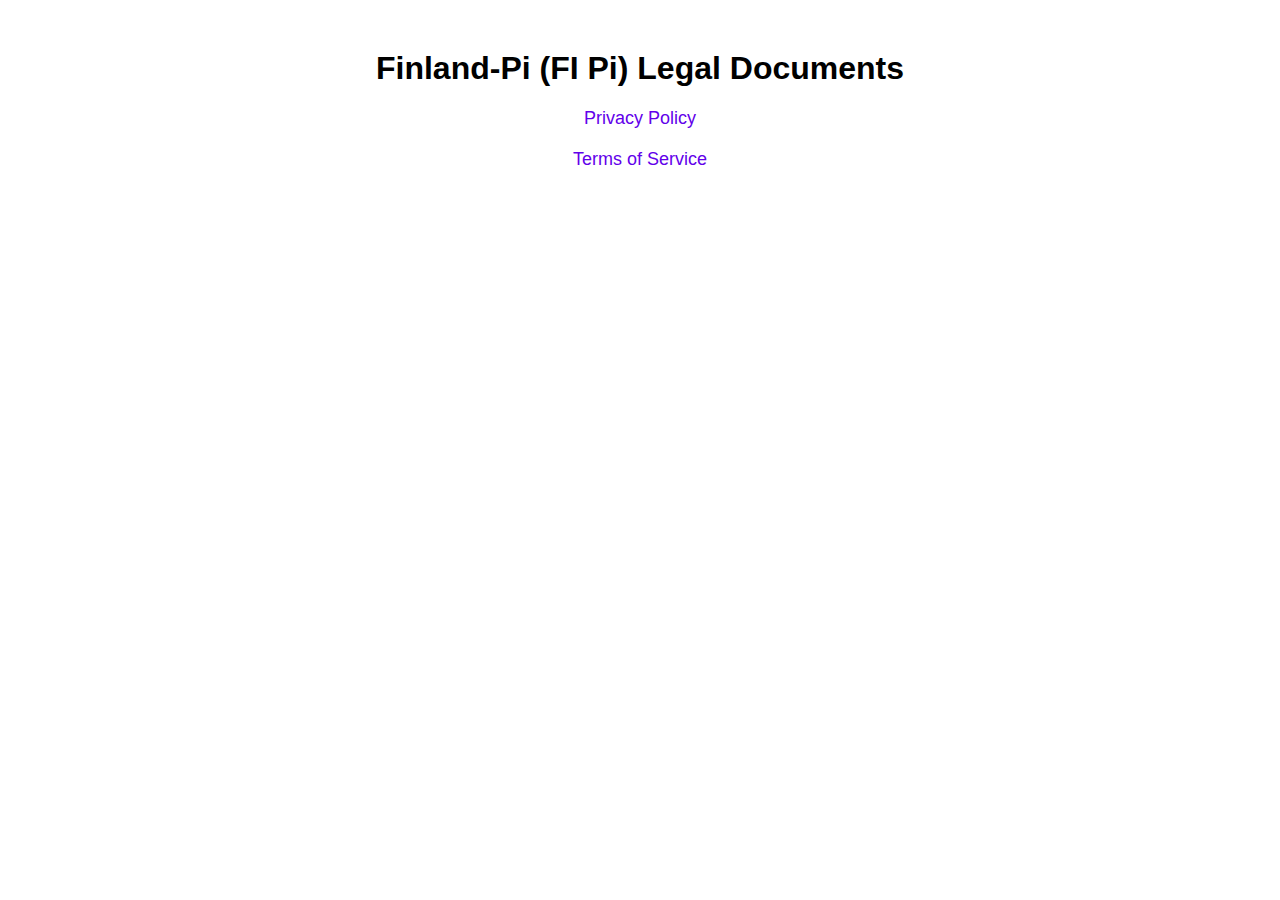
==== index.html @ eb9ec7c3 "upload Privacy Policy and Terms of Services" ====
<!DOCTYPE html>
<html lang="en">
<head>
    <meta charset="UTF-8">
    <meta name="viewport" content="width=device-width, initial-scale=1.0">
    <title>Finland-Pi Legal Documents</title>
    <style>
        body {
            font-family: Arial, sans-serif;
            text-align: center;
            margin: 50px;
        }
        a {
            display: block;
            margin: 20px;
            font-size: 18px;
            color: #6200ea;
            text-decoration: none;
        }
        a:hover {
            text-decoration: underline;
        }
    </style>
</head>
<body>
    <h1>Finland-Pi (FI Pi) Legal Documents</h1>
    <a href="privacy-policy.html">Privacy Policy</a>
    <a href="terms-of-service.html">Terms of Service</a>
</body>
</html>
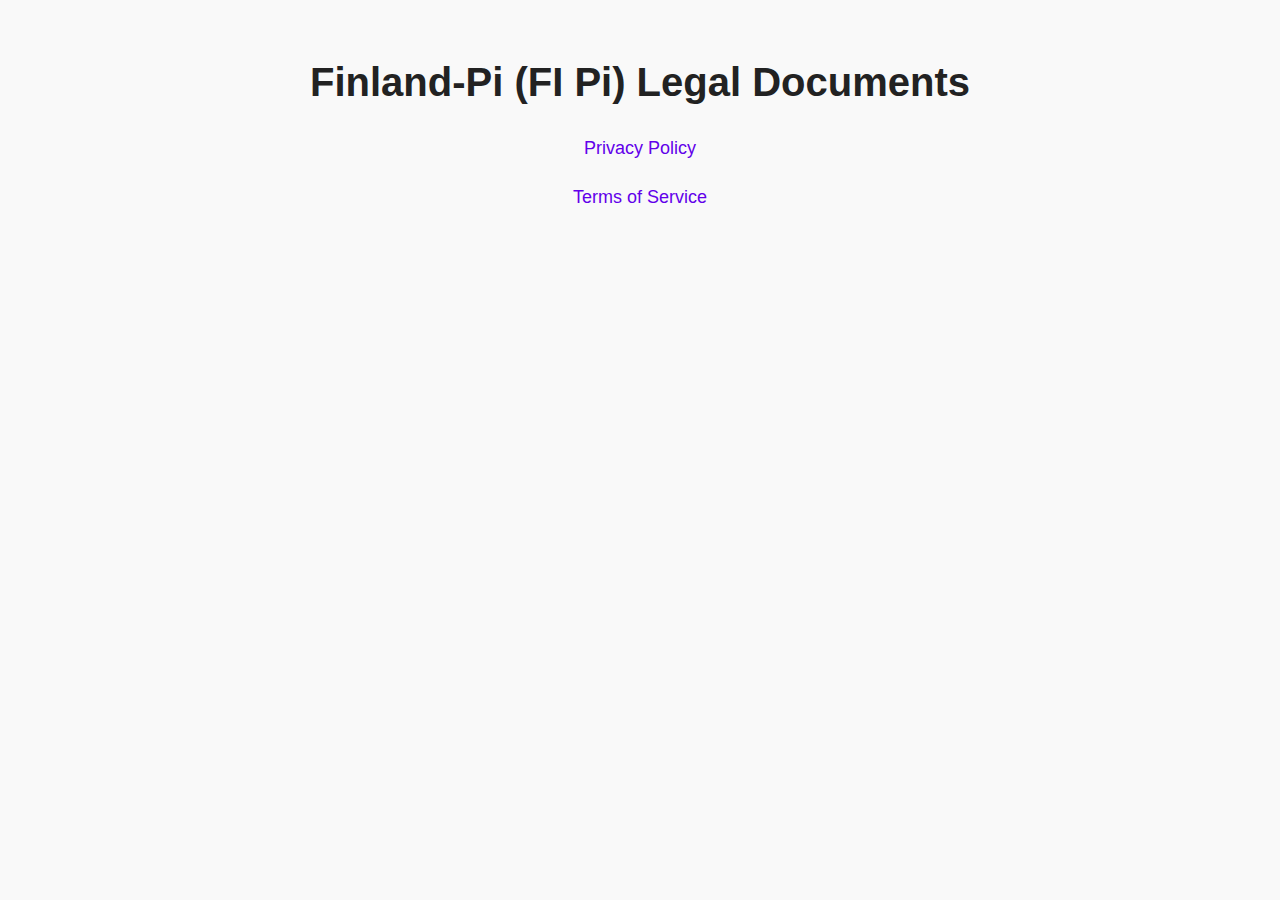
==== commit dde0a395: "Update index.html with style.css" ====
--- a/index.html
+++ b/index.html
@@ -1,6 +1,7 @@
 <!DOCTYPE html>
 <html lang="en">
 <head>
+    <link rel="stylesheet" href="style.css">
     <meta charset="UTF-8">
     <meta name="viewport" content="width=device-width, initial-scale=1.0">
     <title>Finland-Pi Legal Documents</title>
@@ -27,4 +28,4 @@
     <a href="privacy-policy.html">Privacy Policy</a>
     <a href="terms-of-service.html">Terms of Service</a>
 </body>
-</html>+</html>
--- a/style.css
+++ b/style.css
@@ -0,0 +1,115 @@
+/* Import Google Fonts for clean, modern typography */
+@import url('https://fonts.googleapis.com/css2?family=Open+Sans:wght@400;600&display=swap');
+
+/* Global Styles */
+body {
+    font-family: 'Open Sans', sans-serif;
+    background-color: #f9f9f9; /* Light background for contrast */
+    color: #333; /* Dark text for readability */
+    margin: 0;
+    padding: 0;
+    line-height: 1.6; /* Comfortable line spacing */
+}
+
+.container {
+    max-width: 800px; /* Keeps content readable and not too wide */
+    margin: 0 auto; /* Centers the content */
+    padding: 20px; /* Adds breathing room */
+    background-color: #fff; /* White background for content area */
+    box-shadow: 0 0 10px rgba(0, 0, 0, 0.1); /* Subtle shadow for depth */
+}
+
+/* Headings */
+h1, h2, h3 {
+    color: #222; /* Slightly darker for emphasis */
+    margin-bottom: 20px; /* Spacing below headings */
+}
+
+h1 {
+    font-size: 2.5rem; /* Large for main titles */
+    font-weight: 600; /* Bold for prominence */
+}
+
+h2 {
+    font-size: 2rem; /* Medium for section titles */
+    font-weight: 600;
+}
+
+h3 {
+    font-size: 1.5rem; /* Smaller for subsections */
+    font-weight: 600;
+}
+
+/* Paragraphs */
+p {
+    font-size: 1rem; /* Standard size for body text */
+    margin-bottom: 20px; /* Spacing between paragraphs */
+}
+
+/* Links */
+a {
+    color: #0066cc; /* Blue for visibility */
+    text-decoration: underline; /* Underline for clarity */
+}
+
+a:hover {
+    color: #004080; /* Darker blue on hover */
+}
+
+/* Lists */
+ul, ol {
+    margin: 20px 0; /* Spacing around lists */
+    padding-left: 20px; /* Indentation for bullets/numbers */
+}
+
+li {
+    margin-bottom: 10px; /* Spacing between list items */
+}
+
+/* Footer */
+footer {
+    text-align: center; /* Centered text */
+    margin-top: 40px; /* Spacing above footer */
+    padding: 20px; /* Padding inside footer */
+    background-color: #f1f1f1; /* Light gray background */
+    font-size: 0.9rem; /* Slightly smaller text */
+    color: #666; /* Subtle text color */
+}
+
+/* Buttons (optional, for calls to action) */
+.button {
+    display: inline-block;
+    padding: 10px 20px; /* Comfortable clickable area */
+    background-color: #0066cc; /* Matches link color */
+    color: #fff; /* White text for contrast */
+    text-decoration: none; /* No underline */
+    border-radius: 5px; /* Rounded corners */
+    font-weight: 600; /* Bold text */
+}
+
+.button:hover {
+    background-color: #004080; /* Darker on hover */
+}
+
+/* Responsiveness for smaller screens */
+@media (max-width: 768px) {
+    .container {
+        padding: 10px; /* Reduced padding on small screens */
+    }
+
+    h1 {
+        font-size: 2rem; /* Slightly smaller */
+    }
+
+    h2 {
+        font-size: 1.75rem;
+    }
+
+    h3 {
+        font-size: 1.25rem;
+    }
+
+    p {
+        font-size: 0.95rem; /* Slightly smaller for mobile */
+    }
+}
